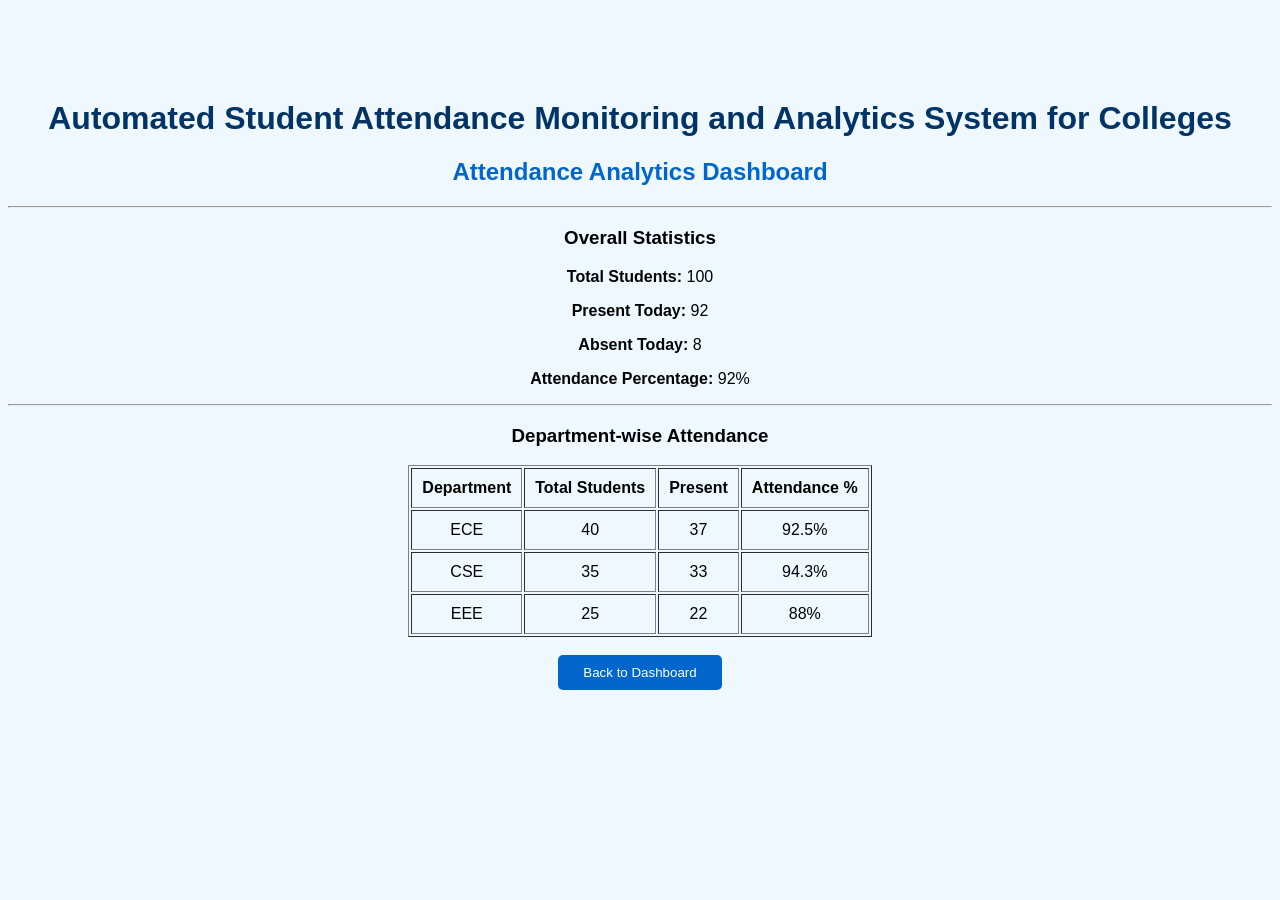
==== analytics.html @ 9fbe418a "Create analytics.html" ====
<!DOCTYPE html>
<html>
<head>
    <title>Attendance Analytics</title>
    <link rel="stylesheet" href="style.css">
</head>
<body>

<h1>Automated Student Attendance Monitoring and Analytics System for Colleges</h1>

<h2>Attendance Analytics Dashboard</h2>

<hr>

<h3>Overall Statistics</h3>

<p><b>Total Students:</b> 100</p>
<p><b>Present Today:</b> 92</p>
<p><b>Absent Today:</b> 8</p>
<p><b>Attendance Percentage:</b> 92%</p>

<hr>

<h3>Department-wise Attendance</h3>

<table border="1" align="center" cellpadding="10">
    <tr>
        <th>Department</th>
        <th>Total Students</th>
        <th>Present</th>
        <th>Attendance %</th>
    </tr>

    <tr>
        <td>ECE</td>
        <td>40</td>
        <td>37</td>
        <td>92.5%</td>
    </tr>

    <tr>
        <td>CSE</td>
        <td>35</td>
        <td>33</td>
        <td>94.3%</td>
    </tr>

    <tr>
        <td>EEE</td>
        <td>25</td>
        <td>22</td>
        <td>88%</td>
    </tr>
</table>

<br>

<button onclick="location.href='dashboard.html'">
Back to Dashboard
</button>

</body>
</html>
---- style.css ----
body {
    font-family: Arial, sans-serif;
    background-color: #f0f8ff;
    text-align: center;
    margin-top: 100px;
}

h1 {
    color: #003366;
}

h2 {
    color: #0066cc;
}

input {
    width: 250px;
    padding: 10px;
    margin: 5px;
}

button {
    background-color: #0066cc;
    color: white;
    padding: 10px 25px;
    border: none;
    cursor: pointer;
    border-radius: 5px;
}

button:hover {
    background-color: #004d99;
}
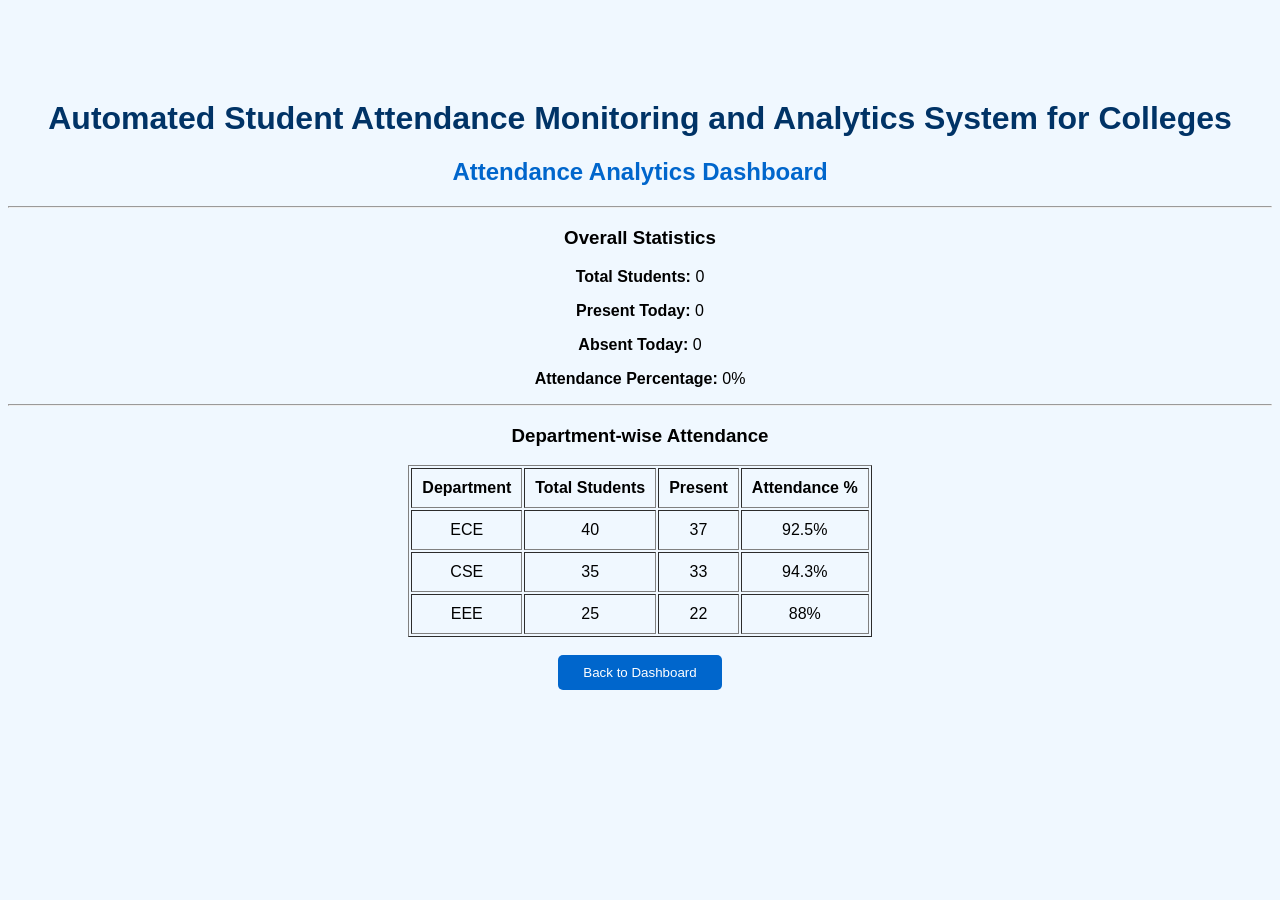
==== commit fddaa545: "Update analytics.html" ====
--- a/analytics.html
+++ b/analytics.html
@@ -14,10 +14,10 @@
 
 <h3>Overall Statistics</h3>
 
-<p><b>Total Students:</b> 100</p>
-<p><b>Present Today:</b> 92</p>
-<p><b>Absent Today:</b> 8</p>
-<p><b>Attendance Percentage:</b> 92%</p>
+<p><b>Total Students:</b> <span id="totalStudents">0</span></p>
+<p><b>Present Today:</b> <span id="presentStudents">0</span></p>
+<p><b>Absent Today:</b> <span id="absentStudents">0</span></p>
+<p><b>Attendance Percentage:</b> <span id="attendancePercentage">0%</span></p>
 
 <hr>
 
